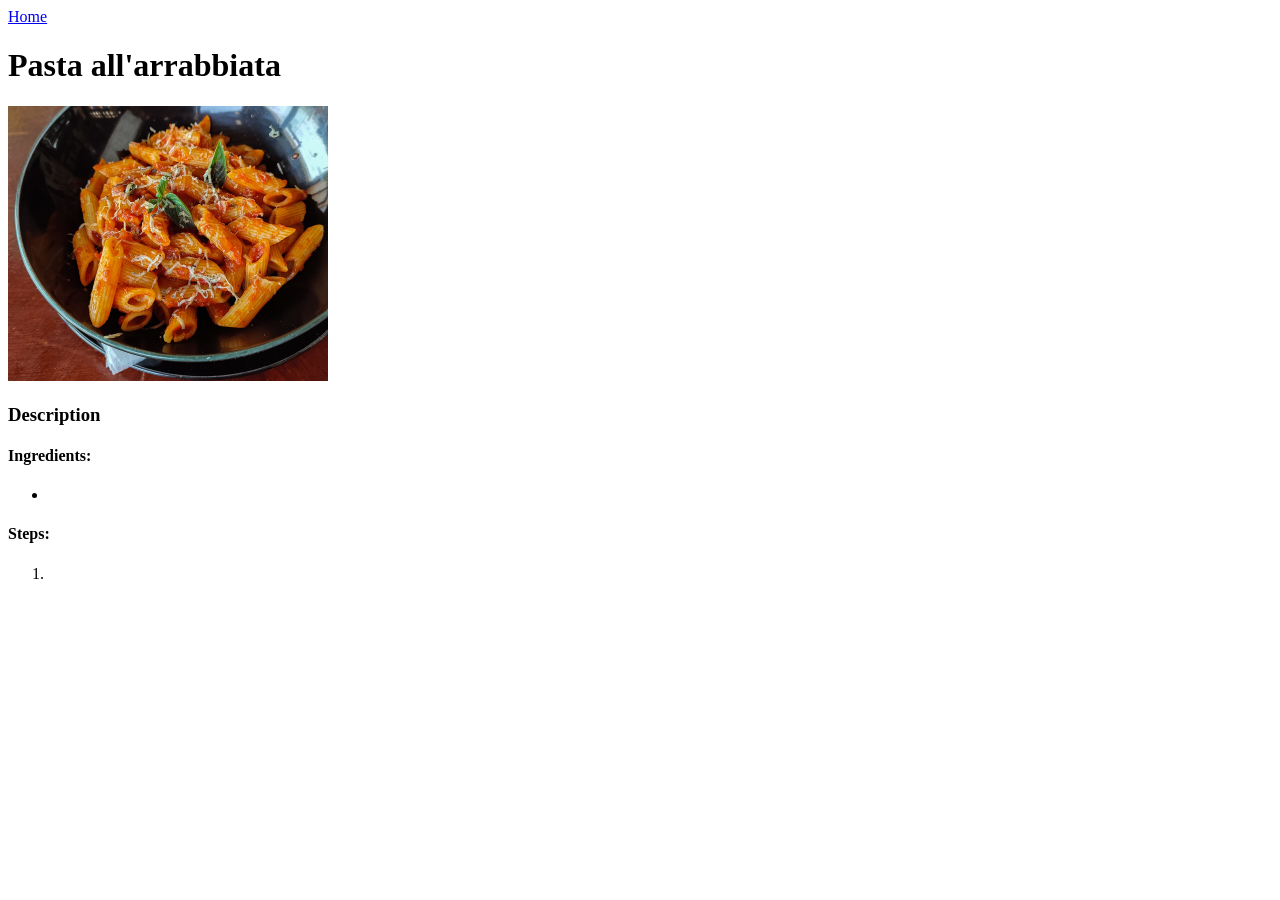
==== recipes/arrabbiata.html @ fa2f11c4 "Add boilerplates arrabbiata.html/porridge.html - Add respective .html file to recipes folder - Add l" ====
<!DOCTYPE html>
<html lang="en">
<head>
    <meta charset="UTF-8">
    <meta name="viewport" content="width=device-width, initial-scale=1.0">
    <title>Recipe: Pasta all'arrabbiata</title>
</head>
<body>
    <a href="../index.html">Home</a>
    <h1>Pasta all'arrabbiata</h1>

    <img src="../imgs/arrabbiata.jpg" alt="Penne all'arrabbiata served in a bowl and topped with parmesan chees" width="320">

    <h3>Description</h3>

    <p>

    </p>
    
    <h4>Ingredients:</h4>

    <ul>
        <li></li>
    </ul>

    <h4>Steps:</h4>

    <ol>
        <li></li>
    </ol>
</body>
</html>
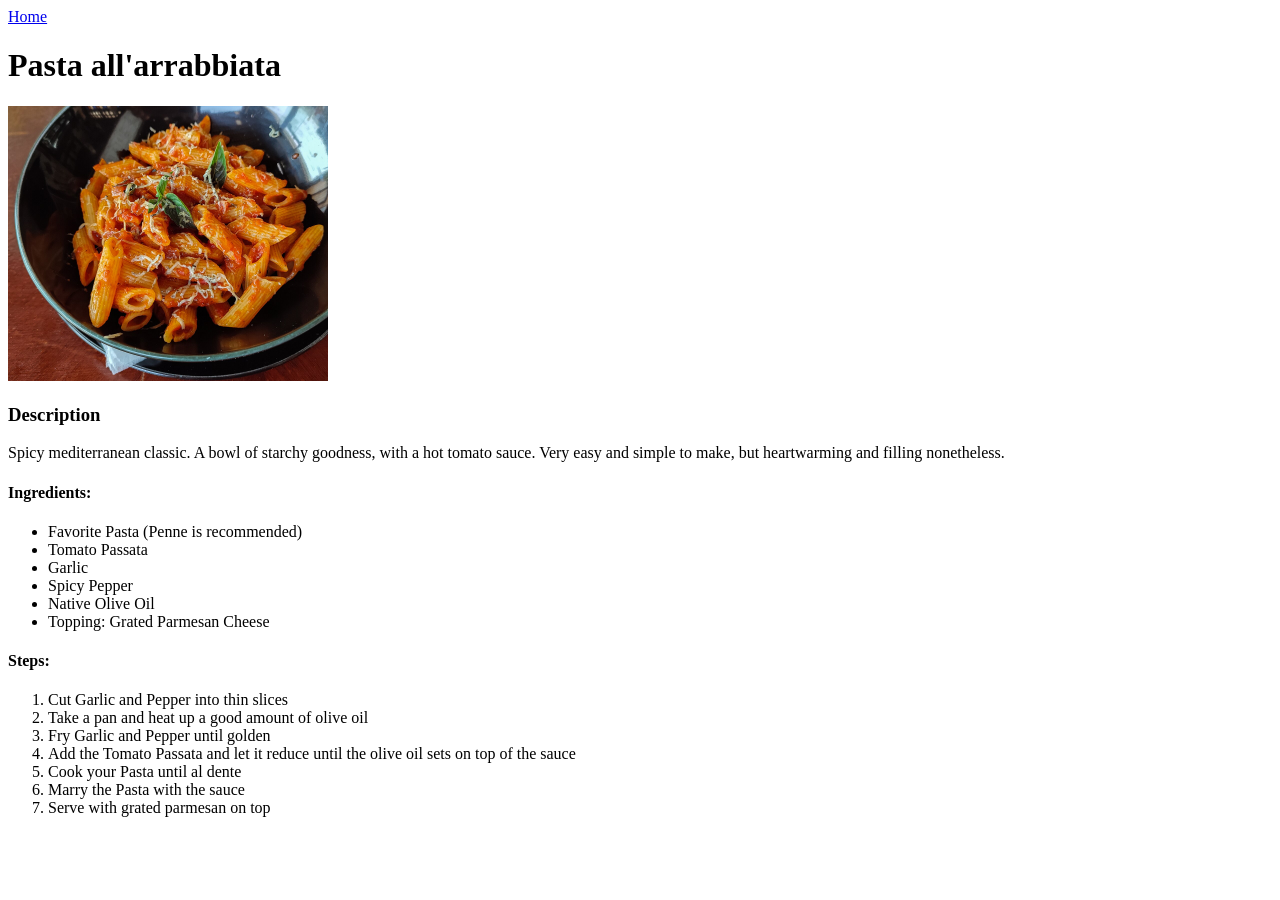
==== commit d5453dc0: "Add content of arrabbiata.html Add description, ingridients and steps for the arrabbiata recipe" ====
--- a/recipes/arrabbiata.html
+++ b/recipes/arrabbiata.html
@@ -14,19 +14,32 @@
     <h3>Description</h3>
 
     <p>
-
+        Spicy mediterranean classic. A bowl of starchy goodness, with 
+        a hot tomato sauce. Very easy and simple to make, but heartwarming 
+        and filling nonetheless.
     </p>
     
     <h4>Ingredients:</h4>
 
     <ul>
-        <li></li>
+        <li>Favorite Pasta (Penne is recommended)</li>
+        <li>Tomato Passata</li>
+        <li>Garlic</li>
+        <li>Spicy Pepper</li>
+        <li>Native Olive Oil</li>
+        <li>Topping: Grated Parmesan Cheese</li>
     </ul>
 
     <h4>Steps:</h4>
 
     <ol>
-        <li></li>
+        <li>Cut Garlic and Pepper into thin slices</li>
+        <li>Take a pan and heat up a good amount of olive oil</li>
+        <li>Fry Garlic and Pepper until golden</li>
+        <li>Add the Tomato Passata and let it reduce until the olive oil sets on top of the sauce</li>
+        <li>Cook your Pasta until al dente</li>
+        <li>Marry the Pasta with the sauce</li>
+        <li>Serve with grated parmesan on top</li>
     </ol>
 </body>
 </html>
